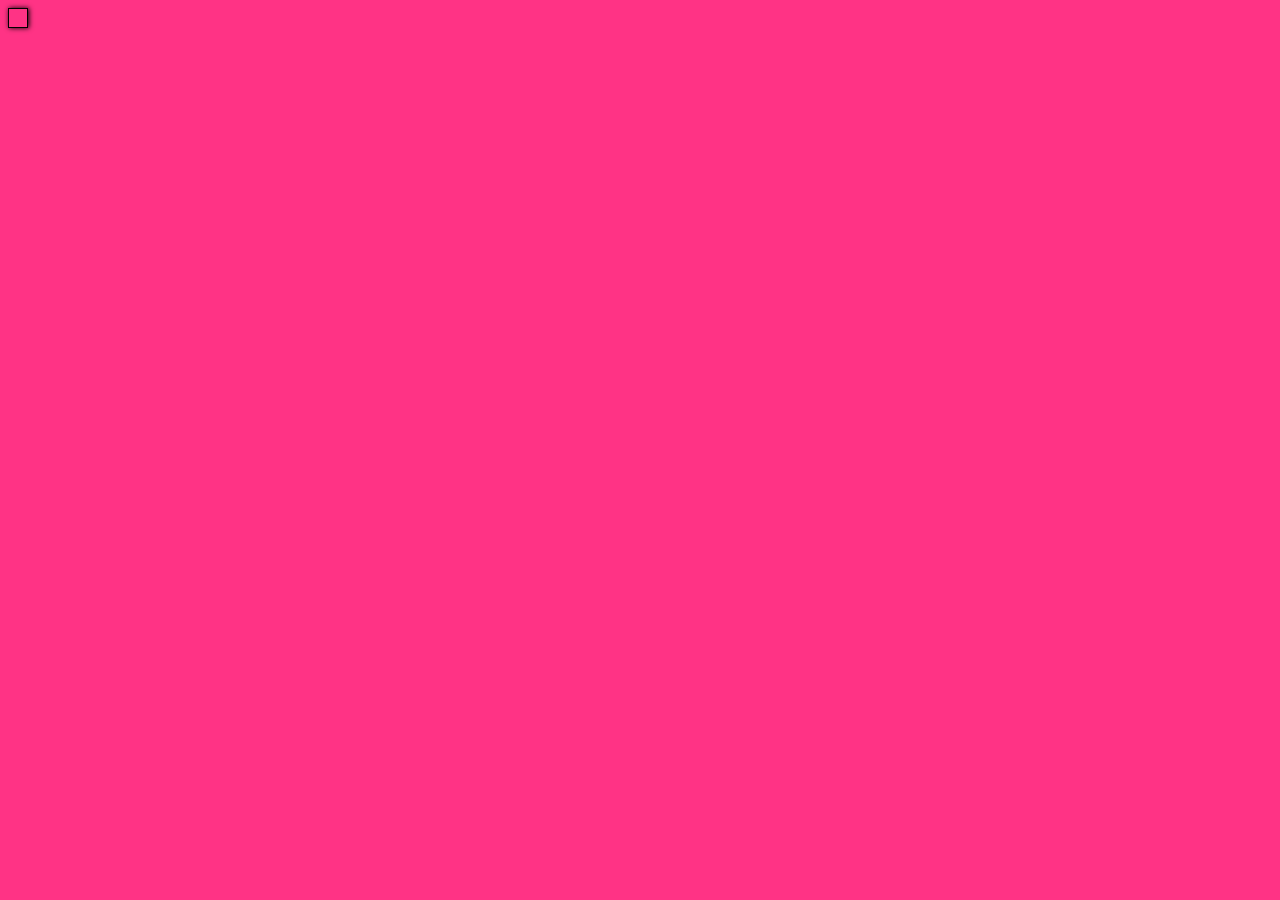
==== Grid-Page.html @ 1d856e74 "Initial Commit" ====
<!DOCTYPE html>
<html>
<head>
  <title>Etch-A-Sketch</title>
 <link href="https://fonts.googleapis.com/css?family=Press+Start+2P" rel="stylesheet">
  <link href="stylesheet.css" rel="stylesheet">
  <script src="Script.js" type="text/javascript"></script>
</head>
<body onload="addGrid(1,1 )">

  <div class="container">
  </div>
</body>
</html>
---- stylesheet.css ----
body{

  color: #000;
  background-color: #ff3385;
  text-align:center;
  font-family: Arial, Helvetica, sans-serif;
}

/* Header-Main */
#title
{
  font-family: 'Press Start 2P', cursive;
}
@keyframes typing{
  from {width:0}
  to {width:100%}
}
#title h1
{
  margin: 0 auto;
  overflow: hidden;
  white-space: nowrap;
  animation: typing 3.5s steps(40,end);
}
/* Header-Main- Ends */



/* Welcome Board */
@keyframes sliding
{
  from {top:-200px}
  to {top:0}
}

#Welcome-Board
{
  position:relative;
  top:0;
  animation: sliding 3s ease-in-out;
  width: 40%;
  background-color:rgba(255, 204, 255, 0.7);
  box-shadow: 2px 1px 5px 0px;
}

#Welcome-Board div{
  margin-bottom:5px ;
  padding: 5px;
  border-bottom: solid 1px rgba(255, 255, 255, 0.2);
  text-align: center;
  font-weight: bold;
}
#WelcomeBrd-Header
{
  background-color: #8c8c8c;
  color:white;

}
.btn-3D
{
  position:relative;
  background-color: #8c8c8c;
  color:white;
  border:none;
  padding: 5px;
  border-radius: 2px;
  box-shadow: -6px 6px 0 hsl(350, 10%, 30%);
}
.btn-3D:hover
{
  background-color: hsl(350, 10%, 45%);
}
.btn-3D:active
{
  background: hsl(350, 10%, 40%);
  top: 3px;
  left: -3px;
  box-shadow: -3px 3px 0 hsl(350, 10%, 30%);
}

/* Welcome Board -ENDS*/


.container
{
  display:grid;
  grid-gap: 2px;
  box-shadow: 1px 0 5px 0 ;
  width: min-content;  
}
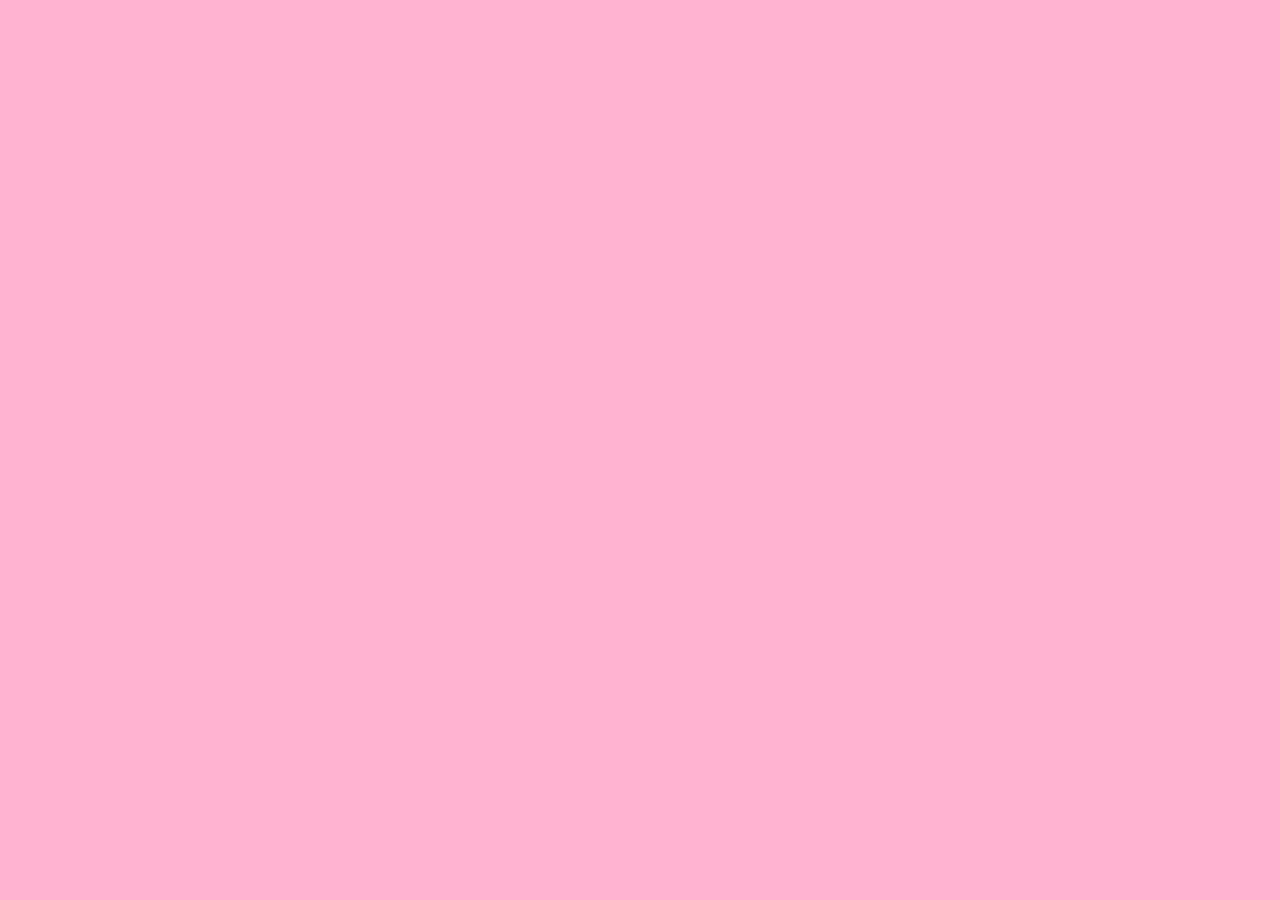
==== commit e314324c: "Grid making" ====
--- a/Grid-Page.html
+++ b/Grid-Page.html
@@ -6,9 +6,11 @@
   <link href="stylesheet.css" rel="stylesheet">
   <script src="Script.js" type="text/javascript"></script>
 </head>
-<body onload="addGrid(1,1 )">
+<body onload="addGrid()">
 
   <div class="container">
   </div>
+
+
 </body>
 </html>
--- a/stylesheet.css
+++ b/stylesheet.css
@@ -1,7 +1,8 @@
 body{
-
+  width:100%;
+  height:100%;
   color: #000;
-  background-color: #ff3385;
+  background-color:  #ffb3d1;
   text-align:center;
   font-family: Arial, Helvetica, sans-serif;
 }
@@ -30,61 +31,153 @@
 @keyframes sliding
 {
   from {top:-200px}
-  to {top:0}
+  to {top:60px}
 }
 
 #Welcome-Board
 {
   position:relative;
-  top:0;
-  animation: sliding 3s ease-in-out;
-  width: 40%;
-  background-color:rgba(255, 204, 255, 0.7);
+  top:60px;
+  animation: sliding 1s ease-in-out;
+  background-color:rgba(255, 204, 255, 0.9);
   box-shadow: 2px 1px 5px 0px;
+  width:40%;
+  left:30%;
 }
 
 #Welcome-Board div{
   margin-bottom:5px ;
-  padding: 5px;
-  border-bottom: solid 1px rgba(255, 255, 255, 0.2);
+  padding: 15px;
+  border-bottom: solid 1px rgb(255, 255, 255);
   text-align: center;
   font-weight: bold;
 }
-#WelcomeBrd-Header
+
+.Data-input input
 {
-  background-color: #8c8c8c;
-  color:white;
+  max-width: 3em;
+  border:solid 1px black;
+  border-radius: 5px;
+}
+.Data-input input:focus
+{
+  outline:none;
 
 }
+
+.Grid-Table
+{
+  border-collapse: separate;
+  border-spacing: 15px 0px;
+  margin:auto;
+  margin-top: 5px;
+}
+.Grid-Table th
+{
+  padding:5px;
+}
+.Grid-Table th, .Grid-Table td
+{
+  border:solid 1px black;
+}
+.BackgroundColor
+{
+  background-color: #b3b3ff;
+  color:white;
+}
+
+
 .btn-3D
 {
   position:relative;
-  background-color: #8c8c8c;
-  color:white;
   border:none;
   padding: 5px;
   border-radius: 2px;
-  box-shadow: -6px 6px 0 hsl(350, 10%, 30%);
+  box-shadow: -6px 6px 0 hsl(244, 21%, 65%);
+  outline: none;
 }
 .btn-3D:hover
 {
-  background-color: hsl(350, 10%, 45%);
+  background-color: hsl(244, 30%, 65%);
 }
 .btn-3D:active
 {
-  background: hsl(350, 10%, 40%);
+  background: hsl(244, 21%, 70%);
   top: 3px;
   left: -3px;
-  box-shadow: -3px 3px 0 hsl(350, 10%, 30%);
+  box-shadow: -3px 3px 0 hsl(244, 21%%, 65%);
+}
+.btn-3D::before
+{
+  position: absolute;
+  display:block;
+  content:"";
+  height: 0;
+  width: 0;
+  border:solid 6px transparent;
+  border-right: solid 6px hsl(244, 21%, 65%);
+  border-left-width: 0;
+  background:none;
+  top:0;
+  left:-6px;
+}
+.btn-3D::after {
+  position: absolute;
+  display: block;
+  content: "";
+  height: 0;
+  width: 0;
+  border: solid 6px transparent;
+  border-top: solid 6px hsl(244, 21%, 65%);
+  border-bottom-width: 0px;
+  background:none;
+  right: 0;
+  bottom: -6px;
 }
 
+  .btn-3D:active::before {
+    border: solid 6px transparent;
+    border-right: solid 6px hsl(244, 21%, 65%);
+    border-left-width: 0px;
+    left: -6px;
+  }
+
+  .btn-3D:active::after {
+    border: solid 6px transparent;
+    border-top: solid 6px hsl(244, 21%, 65%);
+    border-bottom-width: 0px;
+    bottom: -6px;
+  }
+
 /* Welcome Board -ENDS*/
+/*Tooltip -START*/
+.Input_Grp ::before
+  {
+    background-color: rgba(0, 0, 0, 0.8);
+    content: "hello";
+    /*position: absolute;
+     z-index: 2;
+     display:none;
+     width: 200px;
+     max-width: 200px;
+     padding: 10px;
+     font-size: 0.8em;
+     line-height: 1.4;
+     border-radius: 5px;
+     background-color: rgba(0, 0, 0, 0.8);
+     color: white;
+     content: "hello";*/
+}
+/*Tooltip -END*/
 
 
+/*Grid-Page.css - START*/
 .container
 {
   display:grid;
   grid-gap: 2px;
   box-shadow: 1px 0 5px 0 ;
-  width: min-content;  
+  width: min-content;
 }
+
+/*Grid-Page.css - END*/
